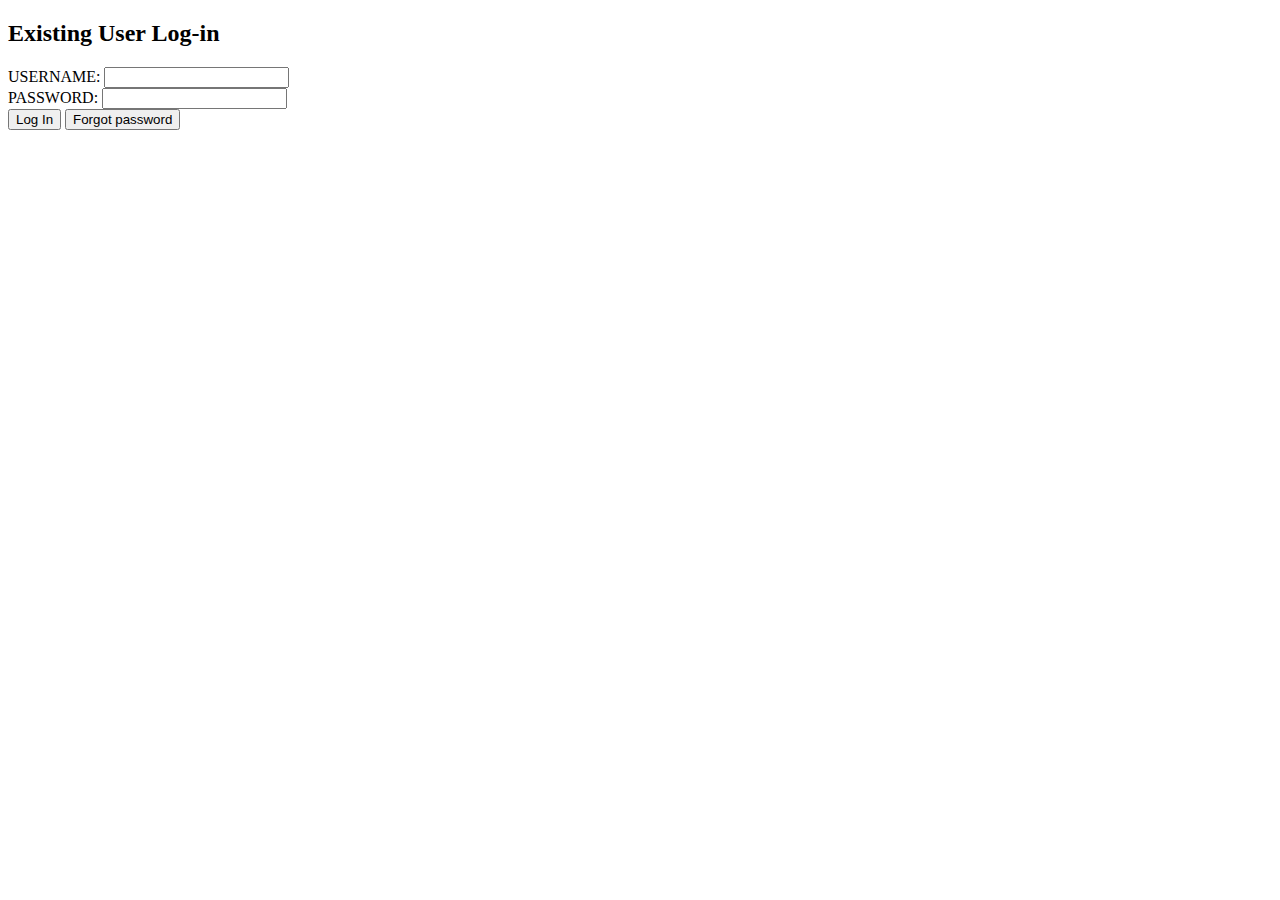
==== src/main/resources/templates/index.html @ e9c86cf9 "Initial Test of Springboot" ====
<!DOCTYPE html>
<html lang="en">

  <head>
    <meta charset="UTF-8" />
    <meta name="viewport" content="width=device-width, initial-scale=1.0" />
    <title>Login Page</title>
    <link rel="stylesheet" href="styles.css" />
    <link href="https://fonts.googleapis.com/css2?family=Lato:wght@400;700&display=swap" rel="stylesheet">
  </head>

  <body>
    <div class="login-container">
      <h2>Existing User Log-in</h2>

      <form action="placeholder-api-address" method="post">
        <!-- for Anne, i think this is where you swap a lot of things-->
        <div class="input-group">
          <label for="username">USERNAME:</label>
          <input type="text" id="username" name="username" required />
        </div>
        <div class="input-group">
          <label for="password">PASSWORD:</label>
          <input type="password" id="password" name="password" required />
        </div>
        <div class="button-group">
          <button type="submit" class="login-button">Log In</button>
          <!-- this is where im submitting the form-->
          <button type="button" class="forgot-password-button">Forgot password</button>
        </div>
      </form>

    </div>
  </body>
</html>
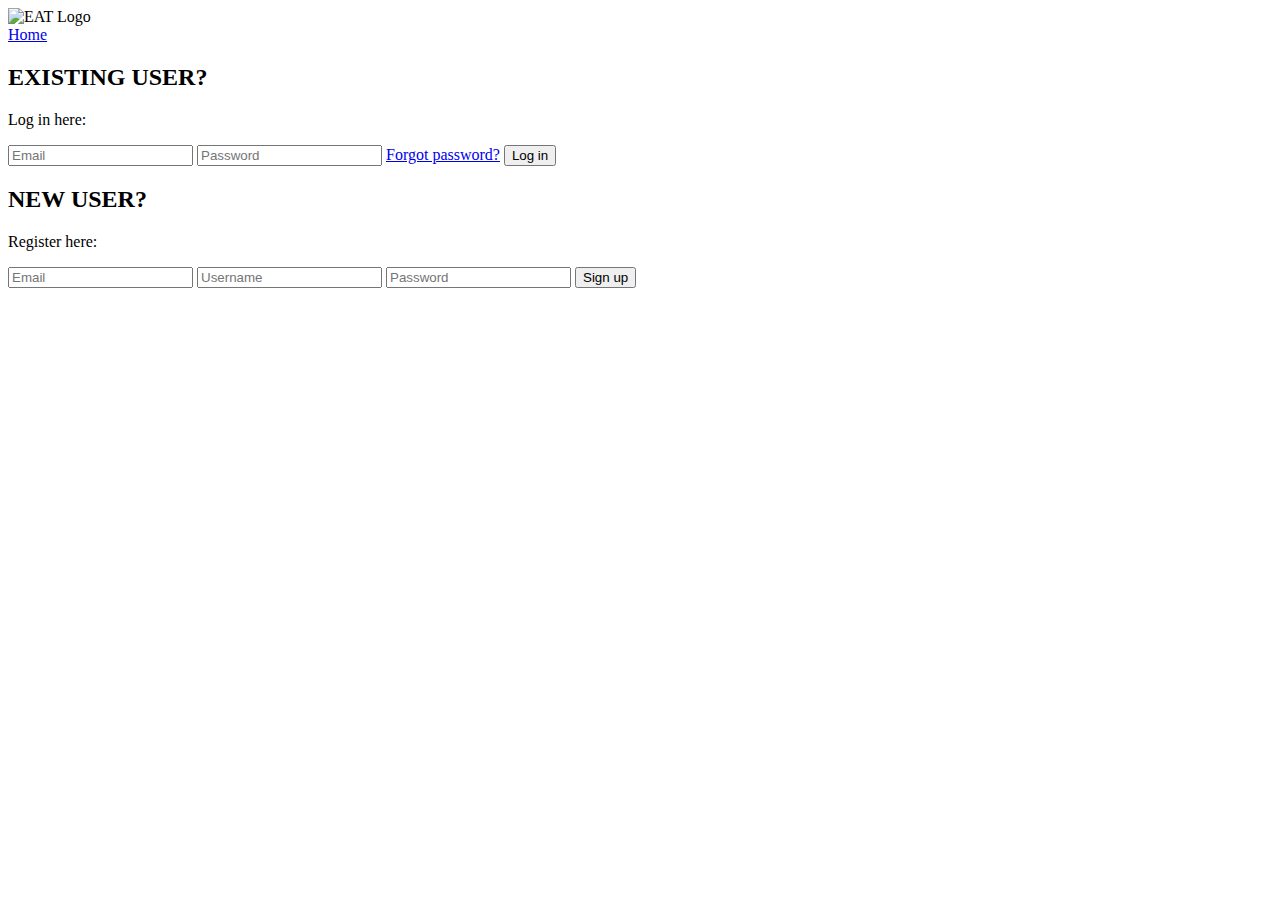
==== commit e287d758: "BrandNewLogInFrontEnd!" ====
--- a/src/main/resources/templates/index.html
+++ b/src/main/resources/templates/index.html
@@ -1,35 +1,58 @@
 <!DOCTYPE html>
 <html lang="en">
 
-  <head>
-    <meta charset="UTF-8" />
-    <meta name="viewport" content="width=device-width, initial-scale=1.0" />
-    <title>Login Page</title>
-    <link rel="stylesheet" href="styles.css" />
-    <link href="https://fonts.googleapis.com/css2?family=Lato:wght@400;700&display=swap" rel="stylesheet">
-  </head>
+<head>
+<meta charset="UTF-8">
+<meta name="viewport" content="width=device-width, initial-scale=1.0">
+<link rel="stylesheet" href="/css/styles.css">
+<title>JoesTable</title>
+</head>
 
-  <body>
-    <div class="login-container">
-      <h2>Existing User Log-in</h2>
+<body>
 
-      <form action="placeholder-api-address" method="post">
-        <!-- for Anne, i think this is where you swap a lot of things-->
-        <div class="input-group">
-          <label for="username">USERNAME:</label>
-          <input type="text" id="username" name="username" required />
-        </div>
-        <div class="input-group">
-          <label for="password">PASSWORD:</label>
-          <input type="password" id="password" name="password" required />
-        </div>
-        <div class="button-group">
-          <button type="submit" class="login-button">Log In</button>
-          <!-- this is where im submitting the form-->
-          <button type="button" class="forgot-password-button">Forgot password</button>
-        </div>
-      </form>
+<header>
+  <img src="/images/EATLogo.png" alt="EAT Logo" class="LogoInHeader"/>
 
-    </div>
-  </body>
+  <nav>
+    <a href="#">Home</a>
+  </nav>
+</header>
+
+<div class="bannerLogIn"> </div>
+
+<div class="forms-container">
+  <form id="loginForm" class="user-form" >
+    <h2>EXISTING USER?</h2>
+    <p>Log in here:</p>
+    <input type="text" id="loginEmail" name="email" placeholder="Email" required>
+    <input type="password" id="loginPassword" name="password" placeholder="Password" required>
+    <a href="#">Forgot password?</a>
+    <button type="submit">Log in</button>
+  </form>
+
+  <form id="registerForm" class="user-form" onsubmit="return validateRegisterForm()">
+    <h2>NEW USER?</h2>
+    <p>Register here:</p>
+    <input type="email" id="registerEmail" name="email" placeholder="Email" required>
+    <input type="text" id="registerUsername" name="username" placeholder="Username" required>
+    <input type="password" id="registerPassword" name="password" placeholder="Password" required>
+    <button type="submit">Sign up</button>
+  </form>
+</div>
+
+<script>
+
+function validateRegisterForm() {
+  var email = document.getElementById('registerEmail').value;
+  if (!email.includes('@')) {
+    alert('Please enter a valid email address.');
+    return false;
+  }
+  return true;
+}
+</script>
+
+
+
+</body>
 </html>
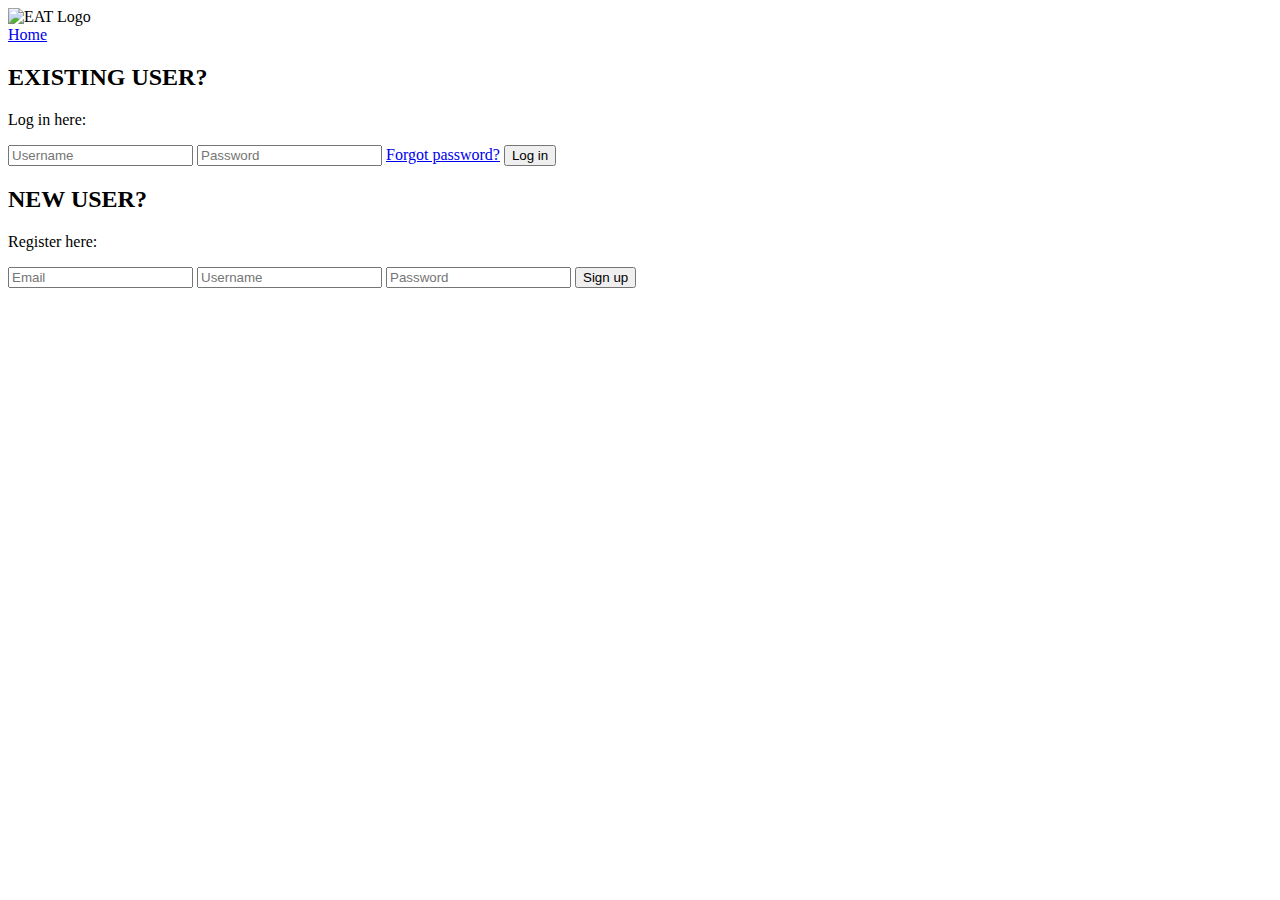
==== commit da5ab5e1: "index.html configurations in UserController" ====
--- a/src/main/resources/templates/index.html
+++ b/src/main/resources/templates/index.html
@@ -5,7 +5,7 @@
 <meta charset="UTF-8">
 <meta name="viewport" content="width=device-width, initial-scale=1.0">
 <link rel="stylesheet" href="/css/styles.css">
-<title>JoesTable</title>
+<title>EAT!</title>
 </head>
 
 <body>
@@ -21,10 +21,10 @@
 <div class="bannerLogIn"> </div>
 
 <div class="forms-container">
-  <form id="loginForm" class="user-form" >
+  <form id="loginForm" class="user-form" method="post" action= "/login">
     <h2>EXISTING USER?</h2>
     <p>Log in here:</p>
-    <input type="text" id="loginEmail" name="email" placeholder="Email" required>
+    <input type="text" id="loginUsername" name="username" placeholder="Username" required>
     <input type="password" id="loginPassword" name="password" placeholder="Password" required>
     <a href="#">Forgot password?</a>
     <button type="submit">Log in</button>
